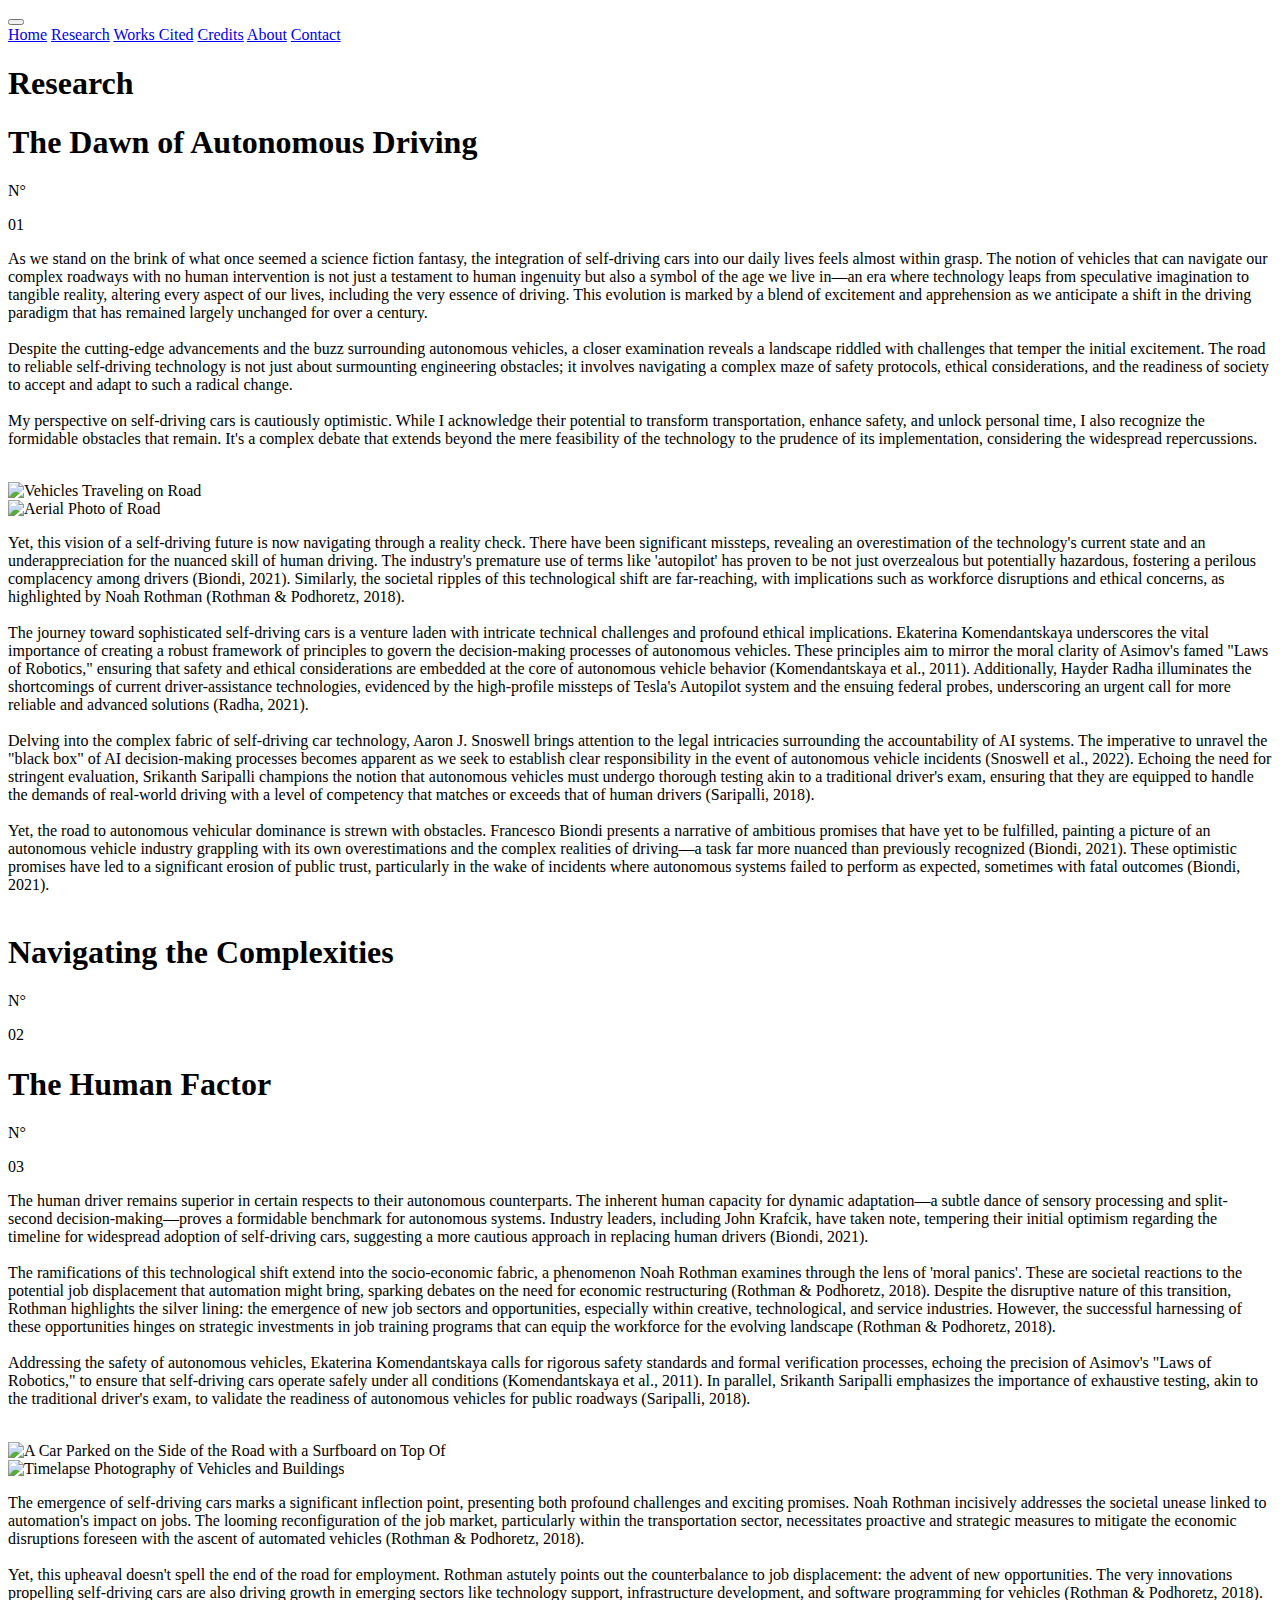
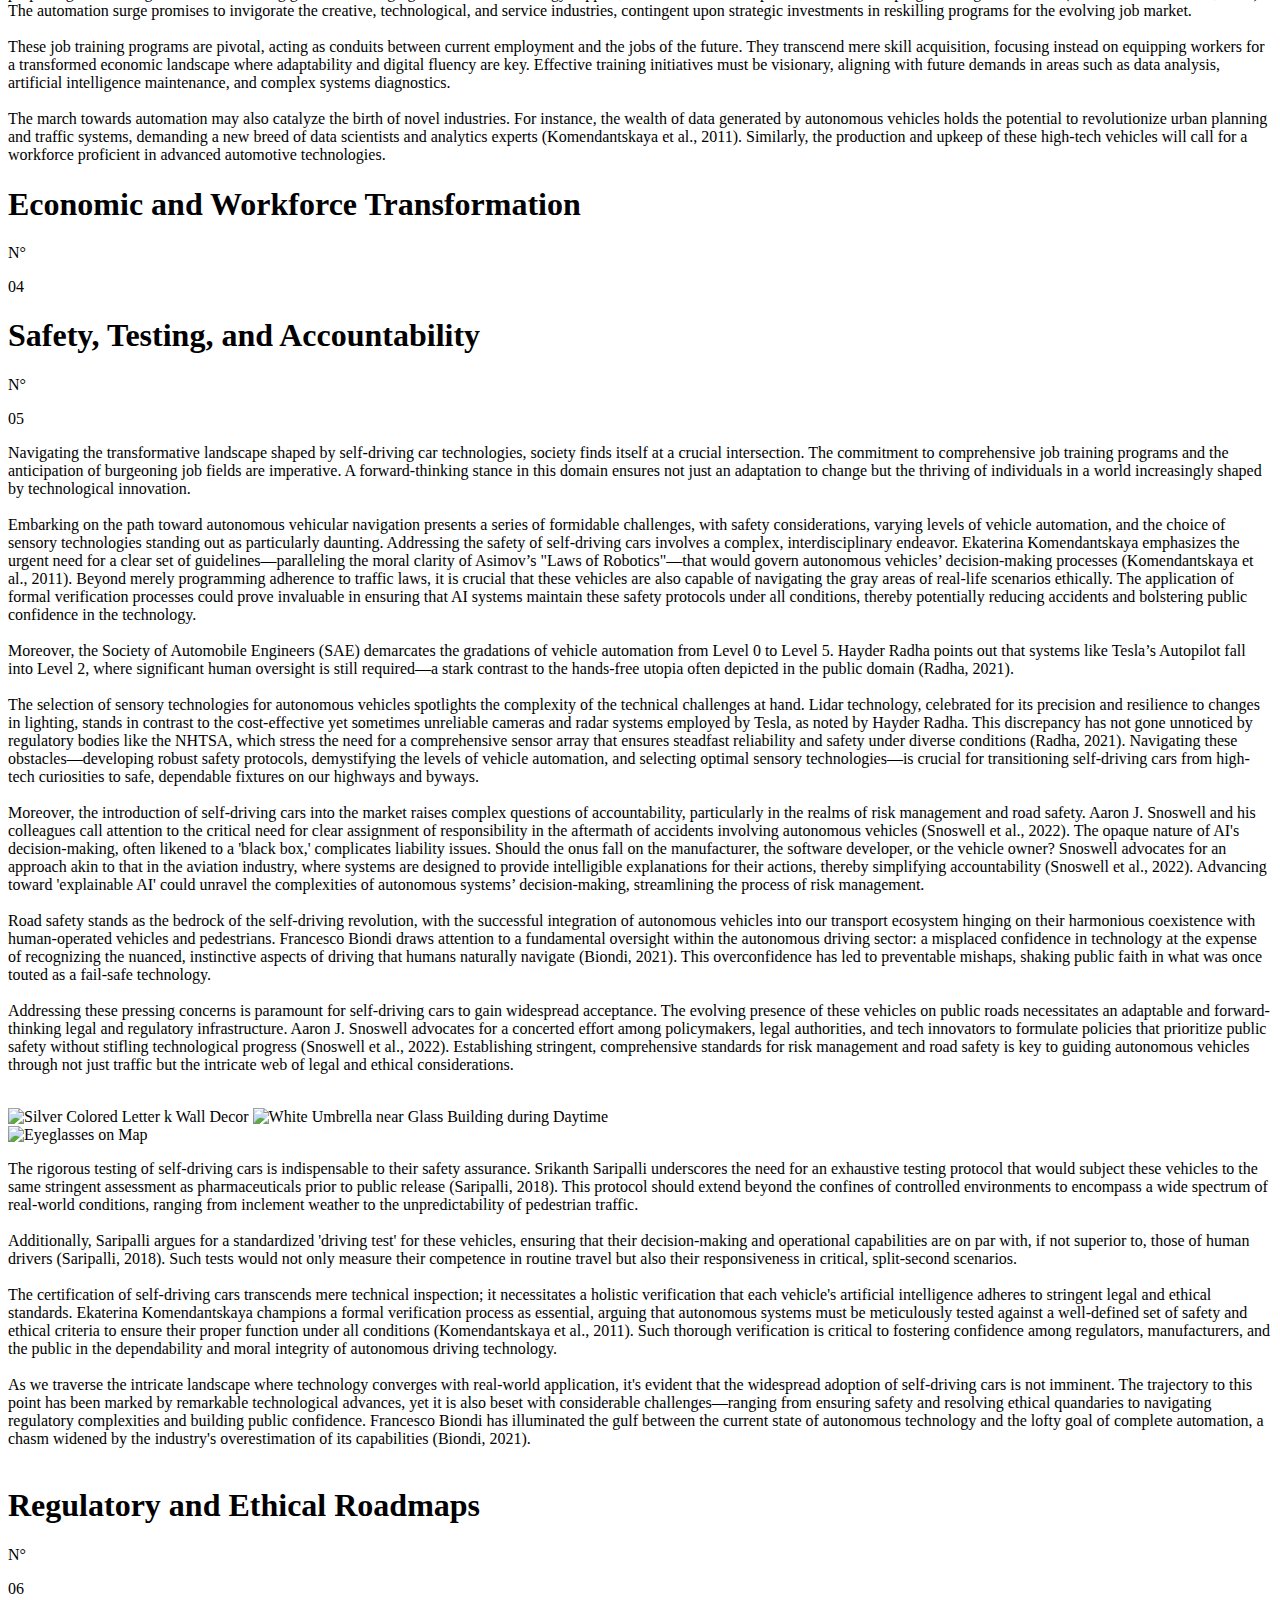
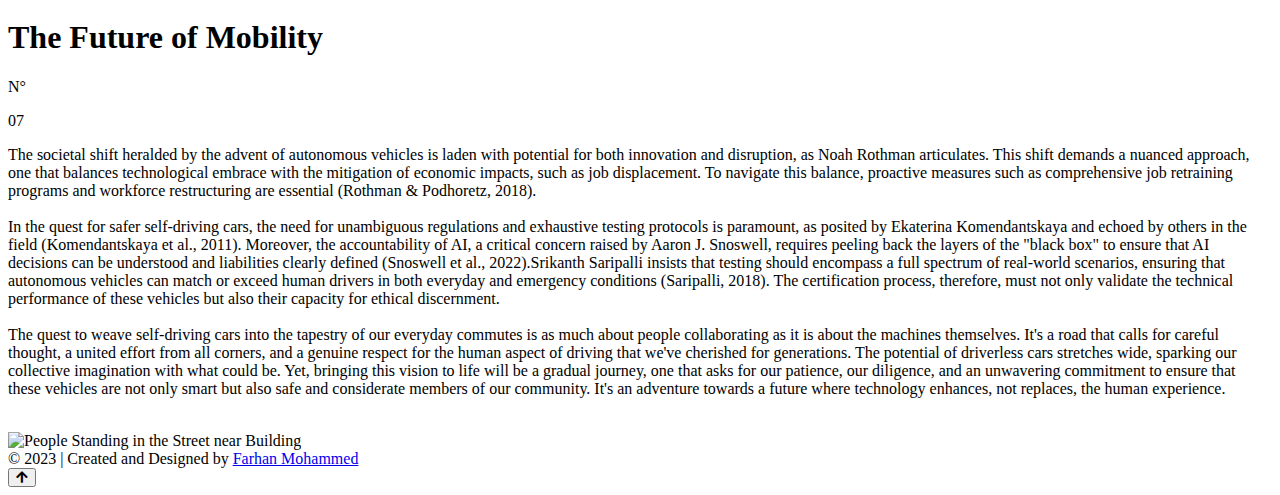
==== html/about.html @ 2a98644b "Update about.html" ====
<!DOCTYPE html>
<html lang="en">
  <head>
    <meta charset="UTF-8">
    <meta name="viewport" content="width=device-width, initial-scale=1.0">
    <title>Research</title>
    <link rel="preconnect" href="https://fonts.googleapis.com">
    <link rel="preconnect" href="https://fonts.gstatic.com" crossorigin>
    <link href="https://fonts.googleapis.com/css2?family=Noto+Sans:wght@100;400;600;900&display=swap" rel="stylesheet">
    <link rel="stylesheet" href="https://cdnjs.cloudflare.com/ajax/libs/font-awesome/5.13.1/css/all.min.css">
    <link rel="stylesheet" href="css/style.css">
    <link rel="stylesheet" href="css/footer.css">
	  <link rel="stylesheet" href="css/research.css">
    <script src="https://cdnjs.cloudflare.com/ajax/libs/jquery/3.5.1/jquery.min.js"></script>
    <script src="js/scripts.js"></script>
  </head>
  <body>
  
  <!-- Navbar -->
    <nav class="navbar">
        <div class="inner-width">
        <a href="index.html" class="logo"></a>
        <button class="menu-toggler">
            <span></span>
            <span></span>
            <span></span>
        </button>
        <div class="navbar-menu">
            <a href="index.html">Home</a>
            <a href="research.html">Research</a>
            <a href="citations.html">Works Cited</a>
            <a href="credits.html">Credits</a>
            <a href="about.html">About</a>
            <a href="contact.html">Contact</a>
        </div>
        </div>
    </nav>
	
    <!-- Research -->
    <section class="research">

        <div class="inner-width">
            <h1 class="section-title">Research</h1>
        </div>

        <!-- Part 1 -->
        <div class="block-container">

            <div class="block">
                <h1>The Dawn of Autonomous Driving</h1>
                <div class="number"><p>N°</p><p>01</p></div>
            </div>

            <div class="block">
    
                <p>
                    As we stand on the brink of what once seemed a science fiction fantasy, the integration of self-driving cars into our daily lives feels almost within grasp. 
                    The notion of vehicles that can navigate our complex roadways with no human intervention is not just a testament to human ingenuity but also a symbol of the age we live 
                    in—an era where technology leaps from speculative imagination to tangible reality, altering every aspect of our lives, including the very essence of driving. This evolution 
                    is marked by a blend of excitement and apprehension as we anticipate a shift in the driving paradigm that has remained largely unchanged for over a century.
                    <br><br>
                    Despite the cutting-edge advancements and the buzz surrounding autonomous vehicles, a closer examination reveals a landscape riddled with challenges that temper the 
                    initial excitement. The road to reliable self-driving technology is not just about surmounting engineering obstacles; it involves navigating a complex maze of safety 
                    protocols, ethical considerations, and the readiness of society to accept and adapt to such a radical change.
                    <br><br>
                    My perspective on self-driving cars is cautiously optimistic. While I acknowledge their potential to transform transportation, enhance safety, and unlock personal time, 
                    I also recognize the formidable obstacles that remain. It's a complex debate that extends beyond the mere feasibility of the technology to the prudence of its implementation, 
                    considering the widespread repercussions.
                    <br><br>
                </p>
        
            </div>
    
            <div class="block">
                <img src="images/c1.jpg" alt="Vehicles Traveling on Road">
            </div>

        </div>

        <!-- Part 2 -->
        <div class="block-container">
            
            <div class="block-rev">
                <img src="images/c2.jpg" alt="Aerial Photo of Road">
            </div>

            <div class="block">
    
                <p>
                    Yet, this vision of a self-driving future is now navigating through a reality check. There have been significant missteps, revealing an overestimation of the technology's 
                    current state and an underappreciation for the nuanced skill of human driving. The industry's premature use of terms like 'autopilot' has proven to be not just overzealous 
                    but potentially hazardous, fostering a perilous complacency among drivers (Biondi, 2021). Similarly, the societal ripples of this technological shift are far-reaching, with 
                    implications such as workforce disruptions and ethical concerns, as highlighted by Noah Rothman (Rothman & Podhoretz, 2018).
                    <br><br>
                    The journey toward sophisticated self-driving cars is a venture laden with intricate technical challenges and profound ethical implications. Ekaterina Komendantskaya 
                    underscores the vital importance of creating a robust framework of principles to govern the decision-making processes of autonomous vehicles. These principles aim to mirror 
                    the moral clarity of Asimov's famed "Laws of Robotics," ensuring that safety and ethical considerations are embedded at the core of autonomous vehicle behavior 
                    (Komendantskaya et al., 2011). Additionally, Hayder Radha illuminates the shortcomings of current driver-assistance technologies, evidenced by the high-profile missteps of 
                    Tesla's Autopilot system and the ensuing federal probes, underscoring an urgent call for more reliable and advanced solutions (Radha, 2021).
                    <br><br>
                    Delving into the complex fabric of self-driving car technology, Aaron J. Snoswell brings attention to the legal intricacies surrounding the accountability of AI systems. 
                    The imperative to unravel the "black box" of AI decision-making processes becomes apparent as we seek to establish clear responsibility in the event of autonomous vehicle 
                    incidents (Snoswell et al., 2022). Echoing the need for stringent evaluation, Srikanth Saripalli champions the notion that autonomous vehicles must undergo thorough testing 
                    akin to a traditional driver's exam, ensuring that they are equipped to handle the demands of real-world driving with a level of competency that matches or exceeds that of 
                    human drivers (Saripalli, 2018).
                    <br><br>
                    Yet, the road to autonomous vehicular dominance is strewn with obstacles. Francesco Biondi presents a narrative of ambitious promises that have yet to be fulfilled, painting 
                    a picture of an autonomous vehicle industry grappling with its own overestimations and the complex realities of driving—a task far more nuanced than previously recognized 
                    (Biondi, 2021). These optimistic promises have led to a significant erosion of public trust, particularly in the wake of incidents where autonomous systems failed to perform 
                    as expected, sometimes with fatal outcomes (Biondi, 2021).
                    <br><br>
                </p>
        
            </div>

            <div class="block-rev">
                <h1>Navigating the Complexities</h1>
                <div class="number"><p>N°</p><p>02</p></div>
            </div>

        </div>

        <!-- Part 3 -->
        <div class="block-container">

            <div class="block">
                <h1>The Human Factor</h1>
                <div class="number"><p>N°</p><p>03</p></div>
            </div>

            <div class="block">
    
                <p>
                    The human driver remains superior in certain respects to their autonomous counterparts. The inherent human capacity for dynamic adaptation—a subtle dance of sensory processing 
                    and split-second decision-making—proves a formidable benchmark for autonomous systems. Industry leaders, including John Krafcik, have taken note, tempering their initial 
                    optimism regarding the timeline for widespread adoption of self-driving cars, suggesting a more cautious approach in replacing human drivers (Biondi, 2021).
                    <br><br>
                    The ramifications of this technological shift extend into the socio-economic fabric, a phenomenon Noah Rothman examines through the lens of 'moral panics'. These are societal 
                    reactions to the potential job displacement that automation might bring, sparking debates on the need for economic restructuring (Rothman & Podhoretz, 2018). Despite the 
                    disruptive nature of this transition, Rothman highlights the silver lining: the emergence of new job sectors and opportunities, especially within creative, technological, and 
                    service industries. However, the successful harnessing of these opportunities hinges on strategic investments in job training programs that can equip the workforce for the 
                    evolving landscape (Rothman & Podhoretz, 2018).
                    <br><br>
                    Addressing the safety of autonomous vehicles, Ekaterina Komendantskaya calls for rigorous safety standards and formal verification processes, echoing the precision of Asimov's 
                    "Laws of Robotics," to ensure that self-driving cars operate safely under all conditions (Komendantskaya et al., 2011). In parallel, Srikanth Saripalli emphasizes the 
                    importance of exhaustive testing, akin to the traditional driver's exam, to validate the readiness of autonomous vehicles for public roadways (Saripalli, 2018).
                    <br><br>
                </p>
        
            </div>
    
            <div class="block">
                <img src="images/c3.jpg" alt="A Car Parked on the Side of the Road with a Surfboard on Top Of">
            </div>

        </div>

        <!-- Part 4-->
        <div class="block-container">
            
            <div class="block-rev">
                <img src="images/c4.jpg" alt="Timelapse Photography of Vehicles and Buildings">
            </div>

            <div class="block">
    
                <p>
                    The emergence of self-driving cars marks a significant inflection point, presenting both profound challenges and exciting promises. Noah Rothman incisively addresses the 
                    societal unease linked to automation's impact on jobs. The looming reconfiguration of the job market, particularly within the transportation sector, necessitates proactive 
                    and strategic measures to mitigate the economic disruptions foreseen with the ascent of automated vehicles (Rothman & Podhoretz, 2018).
                    <br><br>
                    Yet, this upheaval doesn't spell the end of the road for employment. Rothman astutely points out the counterbalance to job displacement: the advent of new opportunities. 
                    The very innovations propelling self-driving cars are also driving growth in emerging sectors like technology support, infrastructure development, and software programming 
                    for vehicles (Rothman & Podhoretz, 2018). The automation surge promises to invigorate the creative, technological, and service industries, contingent upon strategic investments 
                    in reskilling programs for the evolving job market.
                    <br><br>
                    These job training programs are pivotal, acting as conduits between current employment and the jobs of the future. They transcend mere skill acquisition, focusing instead on 
                    equipping workers for a transformed economic landscape where adaptability and digital fluency are key. Effective training initiatives must be visionary, aligning with future 
                    demands in areas such as data analysis, artificial intelligence maintenance, and complex systems diagnostics.
                    <br><br>
                    The march towards automation may also catalyze the birth of novel industries. For instance, the wealth of data generated by autonomous vehicles holds the potential to 
                    revolutionize urban planning and traffic systems, demanding a new breed of data scientists and analytics experts (Komendantskaya et al., 2011). Similarly, the production and 
                    upkeep of these high-tech vehicles will call for a workforce proficient in advanced automotive technologies.
                </p>
        
            </div>

            <div class="block-rev">
                <h1>Economic and Workforce Transformation</h1>
                <div class="number"><p>N°</p><p>04</p></div>
            </div>

        </div>

        <!-- Part 5 -->
        <div class="block-container">

            <div class="block">
                <h1>Safety, Testing, and Accountability</h1>
                <div class="number"><p>N°</p><p>05</p></div>
            </div>

            <div class="block">
    
                <p>
                    Navigating the transformative landscape shaped by self-driving car technologies, society finds itself at a crucial intersection. The commitment to comprehensive job training 
                    programs and the anticipation of burgeoning job fields are imperative. A forward-thinking stance in this domain ensures not just an adaptation to change but the thriving of 
                    individuals in a world increasingly shaped by technological innovation.
                    <br><br>
                    Embarking on the path toward autonomous vehicular navigation presents a series of formidable challenges, with safety considerations, varying levels of vehicle automation, and 
                    the choice of sensory technologies standing out as particularly daunting. Addressing the safety of self-driving cars involves a complex, interdisciplinary endeavor. Ekaterina 
                    Komendantskaya emphasizes the urgent need for a clear set of guidelines—paralleling the moral clarity of Asimov’s "Laws of Robotics"—that would govern autonomous vehicles’ 
                    decision-making processes (Komendantskaya et al., 2011). Beyond merely programming adherence to traffic laws, it is crucial that these vehicles are also capable of navigating 
                    the gray areas of real-life scenarios ethically. The application of formal verification processes could prove invaluable in ensuring that AI systems maintain these safety 
                    protocols under all conditions, thereby potentially reducing accidents and bolstering public confidence in the technology.
                    <br><br>
                    Moreover, the Society of Automobile Engineers (SAE) demarcates the gradations of vehicle automation from Level 0 to Level 5. Hayder Radha points out that systems like Tesla’s 
                    Autopilot fall into Level 2, where significant human oversight is still required—a stark contrast to the hands-free utopia often depicted in the public domain (Radha, 2021).
                    <br><br>
                    The selection of sensory technologies for autonomous vehicles spotlights the complexity of the technical challenges at hand. Lidar technology, celebrated for its precision and 
                    resilience to changes in lighting, stands in contrast to the cost-effective yet sometimes unreliable cameras and radar systems employed by Tesla, as noted by Hayder Radha. This 
                    discrepancy has not gone unnoticed by regulatory bodies like the NHTSA, which stress the need for a comprehensive sensor array that ensures steadfast reliability and safety 
                    under diverse conditions (Radha, 2021). Navigating these obstacles—developing robust safety protocols, demystifying the levels of vehicle automation, and selecting optimal 
                    sensory technologies—is crucial for transitioning self-driving cars from high-tech curiosities to safe, dependable fixtures on our highways and byways.
                    <br><br>
                    Moreover, the introduction of self-driving cars into the market raises complex questions of accountability, particularly in the realms of risk management and road safety. 
                    Aaron J. Snoswell and his colleagues call attention to the critical need for clear assignment of responsibility in the aftermath of accidents involving autonomous vehicles 
                    (Snoswell et al., 2022). The opaque nature of AI's decision-making, often likened to a 'black box,' complicates liability issues. Should the onus fall on the manufacturer, 
                    the software developer, or the vehicle owner? Snoswell advocates for an approach akin to that in the aviation industry, where systems are designed to provide intelligible 
                    explanations for their actions, thereby simplifying accountability (Snoswell et al., 2022). Advancing toward 'explainable AI' could unravel the complexities of autonomous 
                    systems’ decision-making, streamlining the process of risk management.
                    <br><br>
                    Road safety stands as the bedrock of the self-driving revolution, with the successful integration of autonomous vehicles into our transport ecosystem hinging on their 
                    harmonious coexistence with human-operated vehicles and pedestrians. Francesco Biondi draws attention to a fundamental oversight within the autonomous driving sector: a 
                    misplaced confidence in technology at the expense of recognizing the nuanced, instinctive aspects of driving that humans naturally navigate (Biondi, 2021). This overconfidence 
                    has led to preventable mishaps, shaking public faith in what was once touted as a fail-safe technology.
                    <br><br>
                    Addressing these pressing concerns is paramount for self-driving cars to gain widespread acceptance. The evolving presence of these vehicles on public roads necessitates an 
                    adaptable and forward-thinking legal and regulatory infrastructure. Aaron J. Snoswell advocates for a concerted effort among policymakers, legal authorities, and tech 
                    innovators to formulate policies that prioritize public safety without stifling technological progress (Snoswell et al., 2022). Establishing stringent, comprehensive 
                    standards for risk management and road safety is key to guiding autonomous vehicles through not just traffic but the intricate web of legal and ethical considerations.
                    <br><br>
                </p>
        
            </div>

            <div class="block">
                <div class="img-block">
                    <img src="images/c5.jpg" alt="Silver Colored Letter k Wall Decor">
                    <img src="images/c6.jpg" alt="White Umbrella near Glass Building during Daytime">
                </div>
            </div>

        </div>

        <!-- Part 6-->
        <div class="block-container">
            
            <div class="block-rev">
                <img src="images/c7.jpg" alt="Eyeglasses on Map">
            </div>

            <div class="block">
    
                <p>
                    The rigorous testing of self-driving cars is indispensable to their safety assurance. Srikanth Saripalli underscores the need for an exhaustive testing protocol that would 
                    subject these vehicles to the same stringent assessment as pharmaceuticals prior to public release (Saripalli, 2018). This protocol should extend beyond the confines of 
                    controlled environments to encompass a wide spectrum of real-world conditions, ranging from inclement weather to the unpredictability of pedestrian traffic.
                    <br><br>
                    Additionally, Saripalli argues for a standardized 'driving test' for these vehicles, ensuring that their decision-making and operational capabilities are on par with, if not 
                    superior to, those of human drivers (Saripalli, 2018). Such tests would not only measure their competence in routine travel but also their responsiveness in critical, 
                    split-second scenarios.
                    <br><br>
                    The certification of self-driving cars transcends mere technical inspection; it necessitates a holistic verification that each vehicle's artificial intelligence adheres to 
                    stringent legal and ethical standards. Ekaterina Komendantskaya champions a formal verification process as essential, arguing that autonomous systems must be meticulously 
                    tested against a well-defined set of safety and ethical criteria to ensure their proper function under all conditions (Komendantskaya et al., 2011). Such thorough verification 
                    is critical to fostering confidence among regulators, manufacturers, and the public in the dependability and moral integrity of autonomous driving technology.
                    <br><br>
                    As we traverse the intricate landscape where technology converges with real-world application, it's evident that the widespread adoption of self-driving cars is not imminent. 
                    The trajectory to this point has been marked by remarkable technological advances, yet it is also beset with considerable challenges—ranging from ensuring safety and resolving 
                    ethical quandaries to navigating regulatory complexities and building public confidence. Francesco Biondi has illuminated the gulf between the current state of autonomous 
                    technology and the lofty goal of complete automation, a chasm widened by the industry's overestimation of its capabilities (Biondi, 2021).
                    <br><br>
                </p>
        
            </div>

            <div class="block-rev">
                <h1>Regulatory and Ethical Roadmaps</h1>
                <div class="number"><p>N°</p><p>06</p></div>
            </div>

        </div>

        <!-- Part 7 -->
        <div class="block-container">

            <div class="block">
                <h1>The Future of Mobility</h1>
                <div class="number"><p>N°</p><p>07</p></div>
            </div>

            <div class="block">
    
                <p>
                    The societal shift heralded by the advent of autonomous vehicles is laden with potential for both innovation and disruption, as Noah Rothman articulates. This shift demands 
                    a nuanced approach, one that balances technological embrace with the mitigation of economic impacts, such as job displacement. To navigate this balance, proactive measures 
                    such as comprehensive job retraining programs and workforce restructuring are essential (Rothman & Podhoretz, 2018).
                    <br><br>
                    In the quest for safer self-driving cars, the need for unambiguous regulations and exhaustive testing protocols is paramount, as posited by Ekaterina Komendantskaya and 
                    echoed by others in the field (Komendantskaya et al., 2011). Moreover, the accountability of AI, a critical concern raised by Aaron J. Snoswell, requires peeling back the 
                    layers of the "black box" to ensure that AI decisions can be understood and liabilities clearly defined (Snoswell et al., 2022).Srikanth Saripalli insists that testing should 
                    encompass a full spectrum of real-world scenarios, ensuring that autonomous vehicles can match or exceed human drivers in both everyday and emergency conditions 
                    (Saripalli, 2018). The certification process, therefore, must not only validate the technical performance of these vehicles but also their capacity for ethical discernment.
                    <br><br>
                    The quest to weave self-driving cars into the tapestry of our everyday commutes is as much about people collaborating as it is about the machines themselves. It's a road that 
                    calls for careful thought, a united effort from all corners, and a genuine respect for the human aspect of driving that we've cherished for generations. The potential of 
                    driverless cars stretches wide, sparking our collective imagination with what could be. Yet, bringing this vision to life will be a gradual journey, one that asks for our 
                    patience, our diligence, and an unwavering commitment to ensure that these vehicles are not only smart but also safe and considerate members of our community. It's an 
                    adventure towards a future where technology enhances, not replaces, the human experience.
                    <br><br>
                </p>
        
            </div>
    
            <div class="block">
                <img src="images/c8.jpg" alt="People Standing in the Street near Building">
            </div>

        </div>

    </section>

    <!-- Footer -->
    <footer>
        <div class="inner-width">
            <div class="copyright">
                &copy; 2023 | Created and Designed by <a href="about.html">Farhan Mohammed</a>
            </div>
        </div>
    </footer>

    <!-- Go Top -->
    <button class="goTop fas fa-arrow-up"></button>

  </body>
</html>
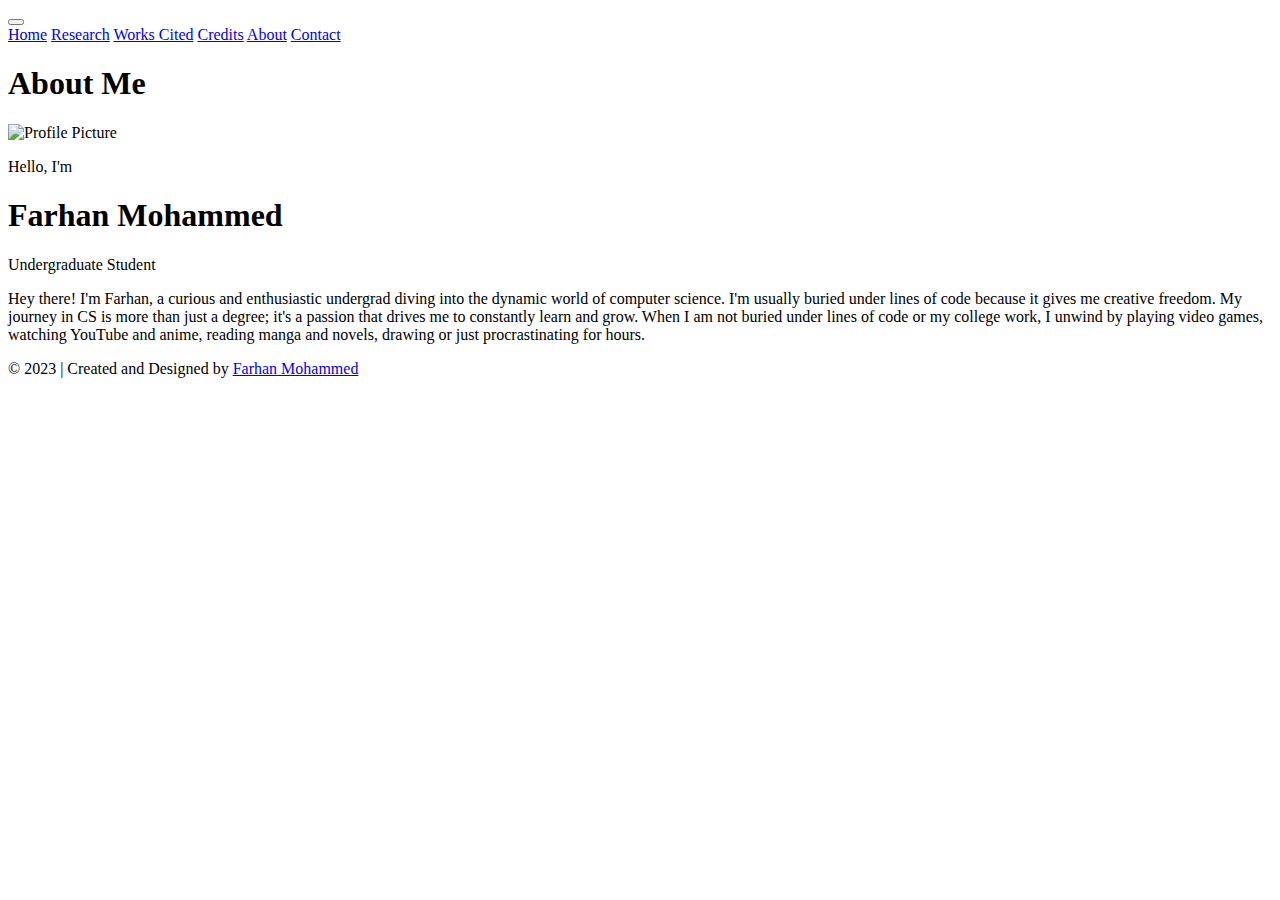
==== commit 0b6940ac: "Update about.html" ====
--- a/html/about.html
+++ b/html/about.html
@@ -3,14 +3,14 @@
   <head>
     <meta charset="UTF-8">
     <meta name="viewport" content="width=device-width, initial-scale=1.0">
-    <title>Research</title>
+    <title>About</title>
     <link rel="preconnect" href="https://fonts.googleapis.com">
     <link rel="preconnect" href="https://fonts.gstatic.com" crossorigin>
     <link href="https://fonts.googleapis.com/css2?family=Noto+Sans:wght@100;400;600;900&display=swap" rel="stylesheet">
     <link rel="stylesheet" href="https://cdnjs.cloudflare.com/ajax/libs/font-awesome/5.13.1/css/all.min.css">
     <link rel="stylesheet" href="css/style.css">
     <link rel="stylesheet" href="css/footer.css">
-	  <link rel="stylesheet" href="css/research.css">
+    <link rel="stylesheet" href="css/about.css">
     <script src="https://cdnjs.cloudflare.com/ajax/libs/jquery/3.5.1/jquery.min.js"></script>
     <script src="js/scripts.js"></script>
   </head>
@@ -18,330 +18,65 @@
   
   <!-- Navbar -->
     <nav class="navbar">
-        <div class="inner-width">
+      <div class="inner-width">
         <a href="index.html" class="logo"></a>
         <button class="menu-toggler">
-            <span></span>
-            <span></span>
-            <span></span>
+          <span></span>
+          <span></span>
+          <span></span>
         </button>
         <div class="navbar-menu">
-            <a href="index.html">Home</a>
-            <a href="research.html">Research</a>
-            <a href="citations.html">Works Cited</a>
-            <a href="credits.html">Credits</a>
-            <a href="about.html">About</a>
-            <a href="contact.html">Contact</a>
+          <a href="index.html">Home</a>
+          <a href="research.html">Research</a>
+          <a href="citations.html">Works Cited</a>
+          <a href="credits.html">Credits</a>
+          <a href="about.html">About</a>
+          <a href="contact.html">Contact</a>
         </div>
-        </div>
+      </div>
     </nav>
-	
-    <!-- Research -->
-    <section class="research">
 
+    <!-- About -->
+    <section class="about">
         <div class="inner-width">
-            <h1 class="section-title">Research</h1>
+            <h1 class="section-title">About Me</h1>
         </div>
 
-        <!-- Part 1 -->
         <div class="block-container">
-
-            <div class="block">
-                <h1>The Dawn of Autonomous Driving</h1>
-                <div class="number"><p>N°</p><p>01</p></div>
-            </div>
-
-            <div class="block">
-    
-                <p>
-                    As we stand on the brink of what once seemed a science fiction fantasy, the integration of self-driving cars into our daily lives feels almost within grasp. 
-                    The notion of vehicles that can navigate our complex roadways with no human intervention is not just a testament to human ingenuity but also a symbol of the age we live 
-                    in—an era where technology leaps from speculative imagination to tangible reality, altering every aspect of our lives, including the very essence of driving. This evolution 
-                    is marked by a blend of excitement and apprehension as we anticipate a shift in the driving paradigm that has remained largely unchanged for over a century.
-                    <br><br>
-                    Despite the cutting-edge advancements and the buzz surrounding autonomous vehicles, a closer examination reveals a landscape riddled with challenges that temper the 
-                    initial excitement. The road to reliable self-driving technology is not just about surmounting engineering obstacles; it involves navigating a complex maze of safety 
-                    protocols, ethical considerations, and the readiness of society to accept and adapt to such a radical change.
-                    <br><br>
-                    My perspective on self-driving cars is cautiously optimistic. While I acknowledge their potential to transform transportation, enhance safety, and unlock personal time, 
-                    I also recognize the formidable obstacles that remain. It's a complex debate that extends beyond the mere feasibility of the technology to the prudence of its implementation, 
-                    considering the widespread repercussions.
-                    <br><br>
-                </p>
-        
-            </div>
     
             <div class="block">
-                <img src="images/c1.jpg" alt="Vehicles Traveling on Road">
+
+                <div class="pic">
+                    <img src="images/ike.jpg" alt="Profile Picture">
+                </div>
+
+                <div class="profile">
+                    
+                    <p class="p1">Hello, I'm</p>
+                    <h1>Farhan Mohammed</h1>
+                    <p class="p2">Undergraduate Student</p>
+
+                    <p class="info">
+                        Hey there! I'm Farhan, a curious and enthusiastic undergrad diving into the dynamic world of computer science. I'm usually buried under lines of code because it gives 
+                        me creative freedom. My journey in CS is more than just a degree; it's a passion that drives me to constantly learn and grow. When I am not buried under lines of code 
+                        or my college work, I unwind by playing video games, watching YouTube and anime, reading manga and novels, drawing or just procrastinating for hours.
+                    </p>
+
+                </div>
+
             </div>
-
-        </div>
-
-        <!-- Part 2 -->
-        <div class="block-container">
-            
-            <div class="block-rev">
-                <img src="images/c2.jpg" alt="Aerial Photo of Road">
-            </div>
-
-            <div class="block">
-    
-                <p>
-                    Yet, this vision of a self-driving future is now navigating through a reality check. There have been significant missteps, revealing an overestimation of the technology's 
-                    current state and an underappreciation for the nuanced skill of human driving. The industry's premature use of terms like 'autopilot' has proven to be not just overzealous 
-                    but potentially hazardous, fostering a perilous complacency among drivers (Biondi, 2021). Similarly, the societal ripples of this technological shift are far-reaching, with 
-                    implications such as workforce disruptions and ethical concerns, as highlighted by Noah Rothman (Rothman & Podhoretz, 2018).
-                    <br><br>
-                    The journey toward sophisticated self-driving cars is a venture laden with intricate technical challenges and profound ethical implications. Ekaterina Komendantskaya 
-                    underscores the vital importance of creating a robust framework of principles to govern the decision-making processes of autonomous vehicles. These principles aim to mirror 
-                    the moral clarity of Asimov's famed "Laws of Robotics," ensuring that safety and ethical considerations are embedded at the core of autonomous vehicle behavior 
-                    (Komendantskaya et al., 2011). Additionally, Hayder Radha illuminates the shortcomings of current driver-assistance technologies, evidenced by the high-profile missteps of 
-                    Tesla's Autopilot system and the ensuing federal probes, underscoring an urgent call for more reliable and advanced solutions (Radha, 2021).
-                    <br><br>
-                    Delving into the complex fabric of self-driving car technology, Aaron J. Snoswell brings attention to the legal intricacies surrounding the accountability of AI systems. 
-                    The imperative to unravel the "black box" of AI decision-making processes becomes apparent as we seek to establish clear responsibility in the event of autonomous vehicle 
-                    incidents (Snoswell et al., 2022). Echoing the need for stringent evaluation, Srikanth Saripalli champions the notion that autonomous vehicles must undergo thorough testing 
-                    akin to a traditional driver's exam, ensuring that they are equipped to handle the demands of real-world driving with a level of competency that matches or exceeds that of 
-                    human drivers (Saripalli, 2018).
-                    <br><br>
-                    Yet, the road to autonomous vehicular dominance is strewn with obstacles. Francesco Biondi presents a narrative of ambitious promises that have yet to be fulfilled, painting 
-                    a picture of an autonomous vehicle industry grappling with its own overestimations and the complex realities of driving—a task far more nuanced than previously recognized 
-                    (Biondi, 2021). These optimistic promises have led to a significant erosion of public trust, particularly in the wake of incidents where autonomous systems failed to perform 
-                    as expected, sometimes with fatal outcomes (Biondi, 2021).
-                    <br><br>
-                </p>
-        
-            </div>
-
-            <div class="block-rev">
-                <h1>Navigating the Complexities</h1>
-                <div class="number"><p>N°</p><p>02</p></div>
-            </div>
-
-        </div>
-
-        <!-- Part 3 -->
-        <div class="block-container">
-
-            <div class="block">
-                <h1>The Human Factor</h1>
-                <div class="number"><p>N°</p><p>03</p></div>
-            </div>
-
-            <div class="block">
-    
-                <p>
-                    The human driver remains superior in certain respects to their autonomous counterparts. The inherent human capacity for dynamic adaptation—a subtle dance of sensory processing 
-                    and split-second decision-making—proves a formidable benchmark for autonomous systems. Industry leaders, including John Krafcik, have taken note, tempering their initial 
-                    optimism regarding the timeline for widespread adoption of self-driving cars, suggesting a more cautious approach in replacing human drivers (Biondi, 2021).
-                    <br><br>
-                    The ramifications of this technological shift extend into the socio-economic fabric, a phenomenon Noah Rothman examines through the lens of 'moral panics'. These are societal 
-                    reactions to the potential job displacement that automation might bring, sparking debates on the need for economic restructuring (Rothman & Podhoretz, 2018). Despite the 
-                    disruptive nature of this transition, Rothman highlights the silver lining: the emergence of new job sectors and opportunities, especially within creative, technological, and 
-                    service industries. However, the successful harnessing of these opportunities hinges on strategic investments in job training programs that can equip the workforce for the 
-                    evolving landscape (Rothman & Podhoretz, 2018).
-                    <br><br>
-                    Addressing the safety of autonomous vehicles, Ekaterina Komendantskaya calls for rigorous safety standards and formal verification processes, echoing the precision of Asimov's 
-                    "Laws of Robotics," to ensure that self-driving cars operate safely under all conditions (Komendantskaya et al., 2011). In parallel, Srikanth Saripalli emphasizes the 
-                    importance of exhaustive testing, akin to the traditional driver's exam, to validate the readiness of autonomous vehicles for public roadways (Saripalli, 2018).
-                    <br><br>
-                </p>
-        
-            </div>
-    
-            <div class="block">
-                <img src="images/c3.jpg" alt="A Car Parked on the Side of the Road with a Surfboard on Top Of">
-            </div>
-
-        </div>
-
-        <!-- Part 4-->
-        <div class="block-container">
-            
-            <div class="block-rev">
-                <img src="images/c4.jpg" alt="Timelapse Photography of Vehicles and Buildings">
-            </div>
-
-            <div class="block">
-    
-                <p>
-                    The emergence of self-driving cars marks a significant inflection point, presenting both profound challenges and exciting promises. Noah Rothman incisively addresses the 
-                    societal unease linked to automation's impact on jobs. The looming reconfiguration of the job market, particularly within the transportation sector, necessitates proactive 
-                    and strategic measures to mitigate the economic disruptions foreseen with the ascent of automated vehicles (Rothman & Podhoretz, 2018).
-                    <br><br>
-                    Yet, this upheaval doesn't spell the end of the road for employment. Rothman astutely points out the counterbalance to job displacement: the advent of new opportunities. 
-                    The very innovations propelling self-driving cars are also driving growth in emerging sectors like technology support, infrastructure development, and software programming 
-                    for vehicles (Rothman & Podhoretz, 2018). The automation surge promises to invigorate the creative, technological, and service industries, contingent upon strategic investments 
-                    in reskilling programs for the evolving job market.
-                    <br><br>
-                    These job training programs are pivotal, acting as conduits between current employment and the jobs of the future. They transcend mere skill acquisition, focusing instead on 
-                    equipping workers for a transformed economic landscape where adaptability and digital fluency are key. Effective training initiatives must be visionary, aligning with future 
-                    demands in areas such as data analysis, artificial intelligence maintenance, and complex systems diagnostics.
-                    <br><br>
-                    The march towards automation may also catalyze the birth of novel industries. For instance, the wealth of data generated by autonomous vehicles holds the potential to 
-                    revolutionize urban planning and traffic systems, demanding a new breed of data scientists and analytics experts (Komendantskaya et al., 2011). Similarly, the production and 
-                    upkeep of these high-tech vehicles will call for a workforce proficient in advanced automotive technologies.
-                </p>
-        
-            </div>
-
-            <div class="block-rev">
-                <h1>Economic and Workforce Transformation</h1>
-                <div class="number"><p>N°</p><p>04</p></div>
-            </div>
-
-        </div>
-
-        <!-- Part 5 -->
-        <div class="block-container">
-
-            <div class="block">
-                <h1>Safety, Testing, and Accountability</h1>
-                <div class="number"><p>N°</p><p>05</p></div>
-            </div>
-
-            <div class="block">
-    
-                <p>
-                    Navigating the transformative landscape shaped by self-driving car technologies, society finds itself at a crucial intersection. The commitment to comprehensive job training 
-                    programs and the anticipation of burgeoning job fields are imperative. A forward-thinking stance in this domain ensures not just an adaptation to change but the thriving of 
-                    individuals in a world increasingly shaped by technological innovation.
-                    <br><br>
-                    Embarking on the path toward autonomous vehicular navigation presents a series of formidable challenges, with safety considerations, varying levels of vehicle automation, and 
-                    the choice of sensory technologies standing out as particularly daunting. Addressing the safety of self-driving cars involves a complex, interdisciplinary endeavor. Ekaterina 
-                    Komendantskaya emphasizes the urgent need for a clear set of guidelines—paralleling the moral clarity of Asimov’s "Laws of Robotics"—that would govern autonomous vehicles’ 
-                    decision-making processes (Komendantskaya et al., 2011). Beyond merely programming adherence to traffic laws, it is crucial that these vehicles are also capable of navigating 
-                    the gray areas of real-life scenarios ethically. The application of formal verification processes could prove invaluable in ensuring that AI systems maintain these safety 
-                    protocols under all conditions, thereby potentially reducing accidents and bolstering public confidence in the technology.
-                    <br><br>
-                    Moreover, the Society of Automobile Engineers (SAE) demarcates the gradations of vehicle automation from Level 0 to Level 5. Hayder Radha points out that systems like Tesla’s 
-                    Autopilot fall into Level 2, where significant human oversight is still required—a stark contrast to the hands-free utopia often depicted in the public domain (Radha, 2021).
-                    <br><br>
-                    The selection of sensory technologies for autonomous vehicles spotlights the complexity of the technical challenges at hand. Lidar technology, celebrated for its precision and 
-                    resilience to changes in lighting, stands in contrast to the cost-effective yet sometimes unreliable cameras and radar systems employed by Tesla, as noted by Hayder Radha. This 
-                    discrepancy has not gone unnoticed by regulatory bodies like the NHTSA, which stress the need for a comprehensive sensor array that ensures steadfast reliability and safety 
-                    under diverse conditions (Radha, 2021). Navigating these obstacles—developing robust safety protocols, demystifying the levels of vehicle automation, and selecting optimal 
-                    sensory technologies—is crucial for transitioning self-driving cars from high-tech curiosities to safe, dependable fixtures on our highways and byways.
-                    <br><br>
-                    Moreover, the introduction of self-driving cars into the market raises complex questions of accountability, particularly in the realms of risk management and road safety. 
-                    Aaron J. Snoswell and his colleagues call attention to the critical need for clear assignment of responsibility in the aftermath of accidents involving autonomous vehicles 
-                    (Snoswell et al., 2022). The opaque nature of AI's decision-making, often likened to a 'black box,' complicates liability issues. Should the onus fall on the manufacturer, 
-                    the software developer, or the vehicle owner? Snoswell advocates for an approach akin to that in the aviation industry, where systems are designed to provide intelligible 
-                    explanations for their actions, thereby simplifying accountability (Snoswell et al., 2022). Advancing toward 'explainable AI' could unravel the complexities of autonomous 
-                    systems’ decision-making, streamlining the process of risk management.
-                    <br><br>
-                    Road safety stands as the bedrock of the self-driving revolution, with the successful integration of autonomous vehicles into our transport ecosystem hinging on their 
-                    harmonious coexistence with human-operated vehicles and pedestrians. Francesco Biondi draws attention to a fundamental oversight within the autonomous driving sector: a 
-                    misplaced confidence in technology at the expense of recognizing the nuanced, instinctive aspects of driving that humans naturally navigate (Biondi, 2021). This overconfidence 
-                    has led to preventable mishaps, shaking public faith in what was once touted as a fail-safe technology.
-                    <br><br>
-                    Addressing these pressing concerns is paramount for self-driving cars to gain widespread acceptance. The evolving presence of these vehicles on public roads necessitates an 
-                    adaptable and forward-thinking legal and regulatory infrastructure. Aaron J. Snoswell advocates for a concerted effort among policymakers, legal authorities, and tech 
-                    innovators to formulate policies that prioritize public safety without stifling technological progress (Snoswell et al., 2022). Establishing stringent, comprehensive 
-                    standards for risk management and road safety is key to guiding autonomous vehicles through not just traffic but the intricate web of legal and ethical considerations.
-                    <br><br>
-                </p>
-        
-            </div>
-
-            <div class="block">
-                <div class="img-block">
-                    <img src="images/c5.jpg" alt="Silver Colored Letter k Wall Decor">
-                    <img src="images/c6.jpg" alt="White Umbrella near Glass Building during Daytime">
-                </div>
-            </div>
-
-        </div>
-
-        <!-- Part 6-->
-        <div class="block-container">
-            
-            <div class="block-rev">
-                <img src="images/c7.jpg" alt="Eyeglasses on Map">
-            </div>
-
-            <div class="block">
-    
-                <p>
-                    The rigorous testing of self-driving cars is indispensable to their safety assurance. Srikanth Saripalli underscores the need for an exhaustive testing protocol that would 
-                    subject these vehicles to the same stringent assessment as pharmaceuticals prior to public release (Saripalli, 2018). This protocol should extend beyond the confines of 
-                    controlled environments to encompass a wide spectrum of real-world conditions, ranging from inclement weather to the unpredictability of pedestrian traffic.
-                    <br><br>
-                    Additionally, Saripalli argues for a standardized 'driving test' for these vehicles, ensuring that their decision-making and operational capabilities are on par with, if not 
-                    superior to, those of human drivers (Saripalli, 2018). Such tests would not only measure their competence in routine travel but also their responsiveness in critical, 
-                    split-second scenarios.
-                    <br><br>
-                    The certification of self-driving cars transcends mere technical inspection; it necessitates a holistic verification that each vehicle's artificial intelligence adheres to 
-                    stringent legal and ethical standards. Ekaterina Komendantskaya champions a formal verification process as essential, arguing that autonomous systems must be meticulously 
-                    tested against a well-defined set of safety and ethical criteria to ensure their proper function under all conditions (Komendantskaya et al., 2011). Such thorough verification 
-                    is critical to fostering confidence among regulators, manufacturers, and the public in the dependability and moral integrity of autonomous driving technology.
-                    <br><br>
-                    As we traverse the intricate landscape where technology converges with real-world application, it's evident that the widespread adoption of self-driving cars is not imminent. 
-                    The trajectory to this point has been marked by remarkable technological advances, yet it is also beset with considerable challenges—ranging from ensuring safety and resolving 
-                    ethical quandaries to navigating regulatory complexities and building public confidence. Francesco Biondi has illuminated the gulf between the current state of autonomous 
-                    technology and the lofty goal of complete automation, a chasm widened by the industry's overestimation of its capabilities (Biondi, 2021).
-                    <br><br>
-                </p>
-        
-            </div>
-
-            <div class="block-rev">
-                <h1>Regulatory and Ethical Roadmaps</h1>
-                <div class="number"><p>N°</p><p>06</p></div>
-            </div>
-
-        </div>
-
-        <!-- Part 7 -->
-        <div class="block-container">
-
-            <div class="block">
-                <h1>The Future of Mobility</h1>
-                <div class="number"><p>N°</p><p>07</p></div>
-            </div>
-
-            <div class="block">
-    
-                <p>
-                    The societal shift heralded by the advent of autonomous vehicles is laden with potential for both innovation and disruption, as Noah Rothman articulates. This shift demands 
-                    a nuanced approach, one that balances technological embrace with the mitigation of economic impacts, such as job displacement. To navigate this balance, proactive measures 
-                    such as comprehensive job retraining programs and workforce restructuring are essential (Rothman & Podhoretz, 2018).
-                    <br><br>
-                    In the quest for safer self-driving cars, the need for unambiguous regulations and exhaustive testing protocols is paramount, as posited by Ekaterina Komendantskaya and 
-                    echoed by others in the field (Komendantskaya et al., 2011). Moreover, the accountability of AI, a critical concern raised by Aaron J. Snoswell, requires peeling back the 
-                    layers of the "black box" to ensure that AI decisions can be understood and liabilities clearly defined (Snoswell et al., 2022).Srikanth Saripalli insists that testing should 
-                    encompass a full spectrum of real-world scenarios, ensuring that autonomous vehicles can match or exceed human drivers in both everyday and emergency conditions 
-                    (Saripalli, 2018). The certification process, therefore, must not only validate the technical performance of these vehicles but also their capacity for ethical discernment.
-                    <br><br>
-                    The quest to weave self-driving cars into the tapestry of our everyday commutes is as much about people collaborating as it is about the machines themselves. It's a road that 
-                    calls for careful thought, a united effort from all corners, and a genuine respect for the human aspect of driving that we've cherished for generations. The potential of 
-                    driverless cars stretches wide, sparking our collective imagination with what could be. Yet, bringing this vision to life will be a gradual journey, one that asks for our 
-                    patience, our diligence, and an unwavering commitment to ensure that these vehicles are not only smart but also safe and considerate members of our community. It's an 
-                    adventure towards a future where technology enhances, not replaces, the human experience.
-                    <br><br>
-                </p>
-        
-            </div>
-    
-            <div class="block">
-                <img src="images/c8.jpg" alt="People Standing in the Street near Building">
-            </div>
-
         </div>
 
     </section>
 
     <!-- Footer -->
     <footer>
-        <div class="inner-width">
-            <div class="copyright">
-                &copy; 2023 | Created and Designed by <a href="about.html">Farhan Mohammed</a>
-            </div>
-        </div>
+      <div class="inner-width">
+          <div class="copyright">
+              &copy; 2023 | Created and Designed by <a href="about.html">Farhan Mohammed</a>
+          </div>
+      </div>
     </footer>
-
-    <!-- Go Top -->
-    <button class="goTop fas fa-arrow-up"></button>
 
   </body>
 </html>
